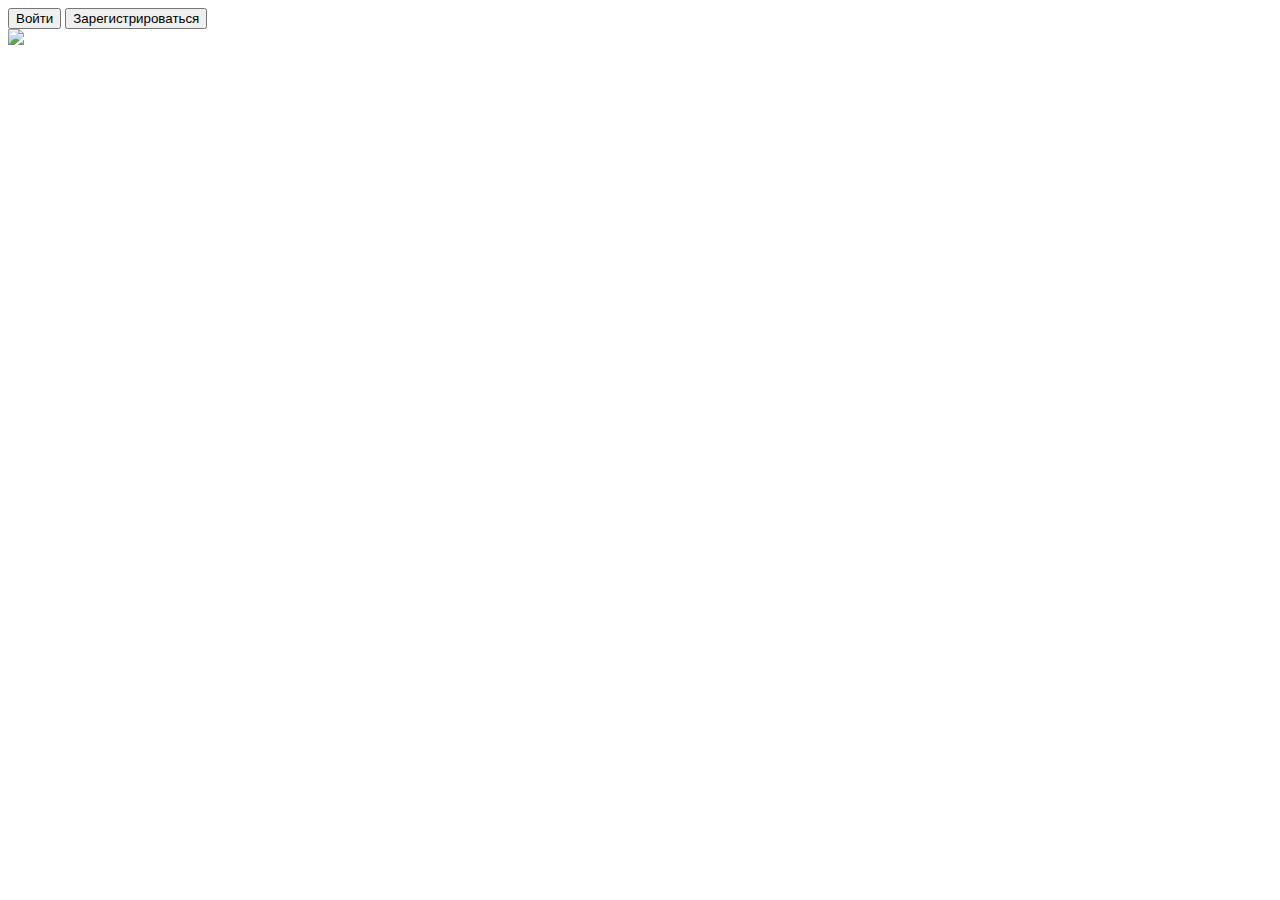
==== static/html/home_page.html @ 9fccc128 "Add files via upload" ====
<!DOCTYPE html>
<html lang="ru">

<head>
    <meta charset="UTF-8">
    <meta name="viewport" content="width=device-width, initial-scale=1.0">
    <title>Документ</title>
    <link rel="stylesheet" href="../static/css/styles_home.css">
</head>
<div>
        <button class="glow-on-hover"
                onclick="window.location.replace('http://localhost:8000/login');" type="button">Войти
        </button>
        <button class="glow-on-hover"
                onclick="window.location.replace('http://localhost:8000/registration');" type="button">Зарегистрироваться
        </button>
</div>
<image id ='qr' class="qr" src="http://localhost:8000/static/one-qr.ru%232bKu3vJljv01iKWS%23png61.png"></image>

</html>
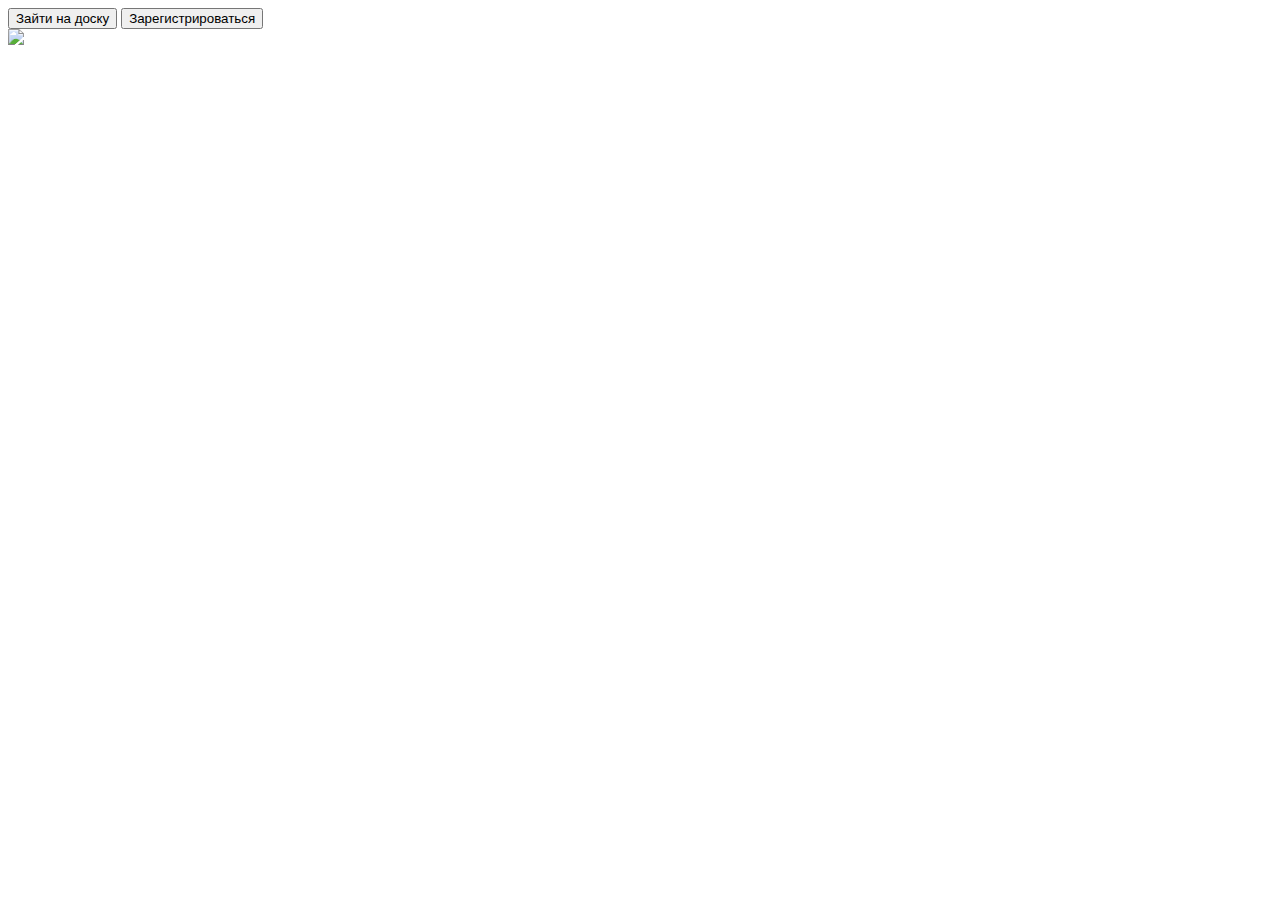
==== commit 4173ffa7: "Update home_page.html" ====
--- a/static/html/home_page.html
+++ b/static/html/home_page.html
@@ -9,7 +9,7 @@
 </head>
 <div>
         <button class="glow-on-hover"
-                onclick="window.location.replace('http://localhost:8000/login');" type="button">Войти
+                onclick="window.location.replace('http://localhost:8000/draw');" type="button">Зайти на доску
         </button>
         <button class="glow-on-hover"
                 onclick="window.location.replace('http://localhost:8000/registration');" type="button">Зарегистрироваться
@@ -17,4 +17,4 @@
 </div>
 <image id ='qr' class="qr" src="http://localhost:8000/static/one-qr.ru%232bKu3vJljv01iKWS%23png61.png"></image>
 
-</html>+</html>
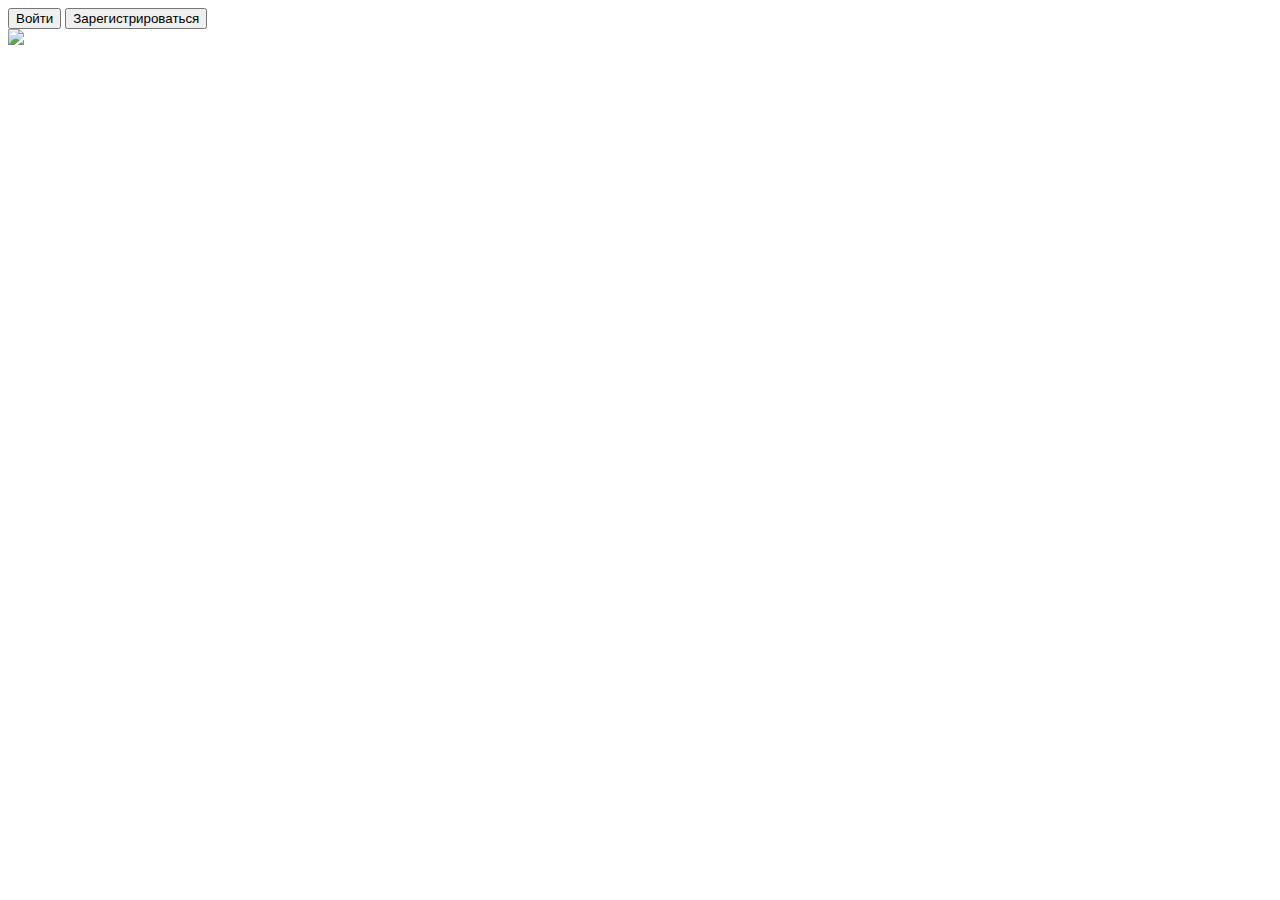
==== commit f95cf6b6: "Add files via upload" ====
--- a/static/html/home_page.html
+++ b/static/html/home_page.html
@@ -9,7 +9,7 @@
 </head>
 <div>
         <button class="glow-on-hover"
-                onclick="window.location.replace('http://localhost:8000/draw');" type="button">Зайти на доску
+                onclick="window.location.replace('http://localhost:8000/login');" type="button">Войти
         </button>
         <button class="glow-on-hover"
                 onclick="window.location.replace('http://localhost:8000/registration');" type="button">Зарегистрироваться
@@ -17,4 +17,4 @@
 </div>
 <image id ='qr' class="qr" src="http://localhost:8000/static/one-qr.ru%232bKu3vJljv01iKWS%23png61.png"></image>
 
-</html>
+</html>